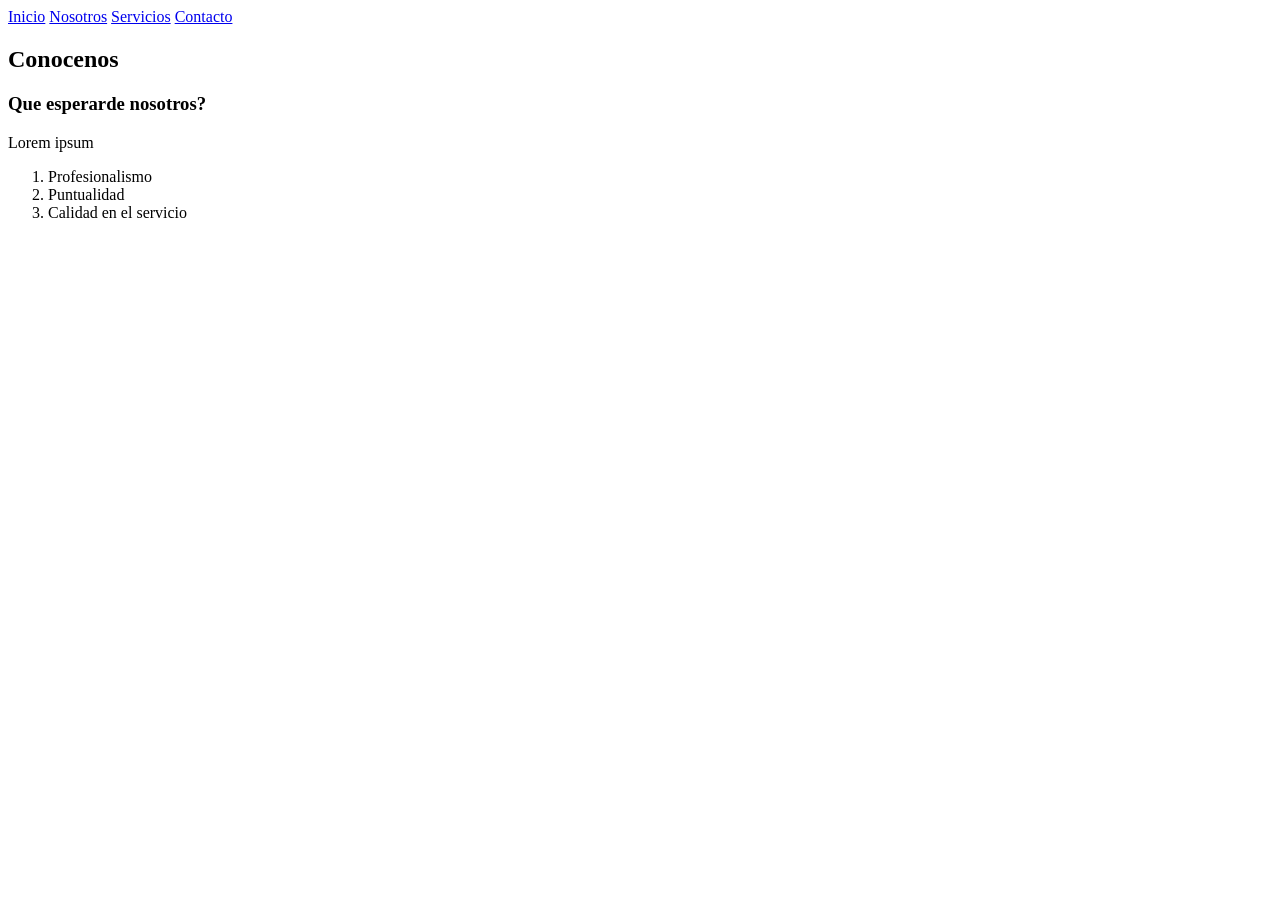
==== Programación Web/Pagina Negocios/index.html @ 8268e2ff "cv1.0" ====
<!DOCTYPE html>
<html lang="es">
<head>
    <meta charset="UTF-8">
    <meta name="viewport" content="width=device-width, initial-scale=1.0">
    <title>Business Inteligent</title>
</head>
<body>
    <header>
        <nav>
            <a href = "#Inicio">Inicio</a>
            <a href = "#Nosotros">Nosotros</a>
            <a href = "#Servicios">Servicios</a>
            <a href = "#Contacto">Contacto</a>
        </nav>
    </header>
    <section id = "Nosotros">
        <h2>Conocenos</h2>
        <div>
            <h3>Que esperarde nosotros?</h3>
            <p>Lorem ipsum</p>
            <ol>
                <li>Profesionalismo</li>
                <li>Puntualidad</li>
                <li>Calidad en el servicio</li>
            </ol>
        </div>
    </section>
</body>
</html>
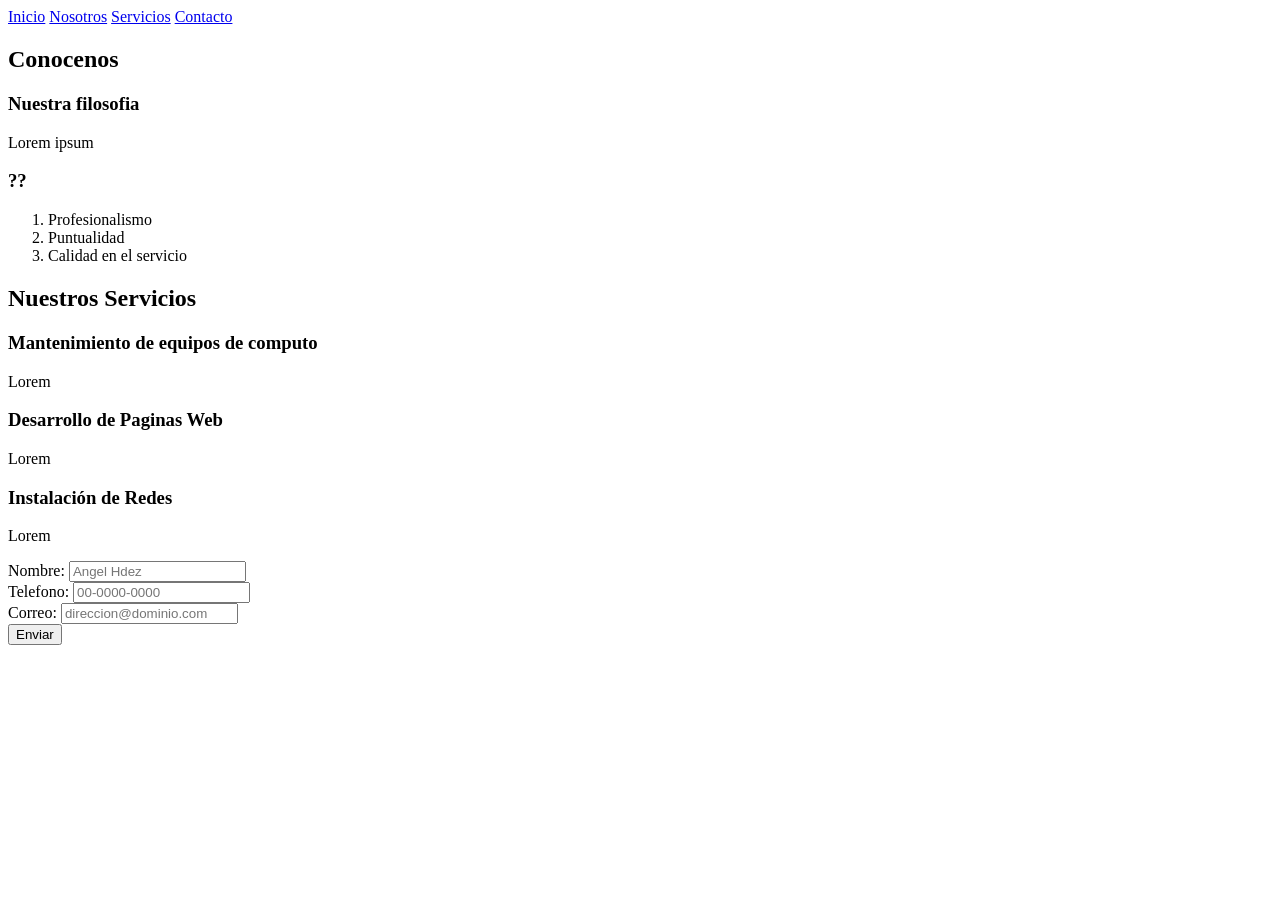
==== commit f50abdd0: "cv1.2" ====
--- a/Programación Web/Pagina Negocios/index.html
+++ b/Programación Web/Pagina Negocios/index.html
@@ -17,14 +17,47 @@
     <section id = "Nosotros">
         <h2>Conocenos</h2>
         <div>
-            <h3>Que esperarde nosotros?</h3>
+            <h3>Nuestra filosofia</h3>
             <p>Lorem ipsum</p>
+        </div>
+        <div>
+            <h3>??</h3>
             <ol>
                 <li>Profesionalismo</li>
-                <li>Puntualidad</li>
+                <li>Puntualidad</li> 
                 <li>Calidad en el servicio</li>
             </ol>
         </div>
     </section>
+    <section id = "Servicios">
+        <h2>Nuestros Servicios</h2>
+        <div>
+            <h3>Mantenimiento de equipos de computo</h3>
+            <p>Lorem</p>
+        </div>
+        <div>
+            <h3>Desarrollo de Paginas Web</h3>
+            <p>Lorem</p>
+        </div>
+        <div>
+            <h3>Instalación de Redes</h3>
+            <p>Lorem</p>
+        </div>
+    </section>
+    <section id = "Contacto">
+        <div>
+            <label for = "nombre">Nombre:</label>
+            <input type = "text" placeholder = "Angel Hdez">
+        </div>
+        <div>
+            <label for = "Telefono">Telefono:</label>
+            <input type = "text" placeholder = "00-0000-0000">
+        </div>
+        <div>
+            <label for = "email">Correo:</label>
+            <input type = "email" placeholder = "direccion@dominio.com">
+        </div>
+        <input type = "submit" value = "Enviar">
+    </section>
 </body>
 </html>
